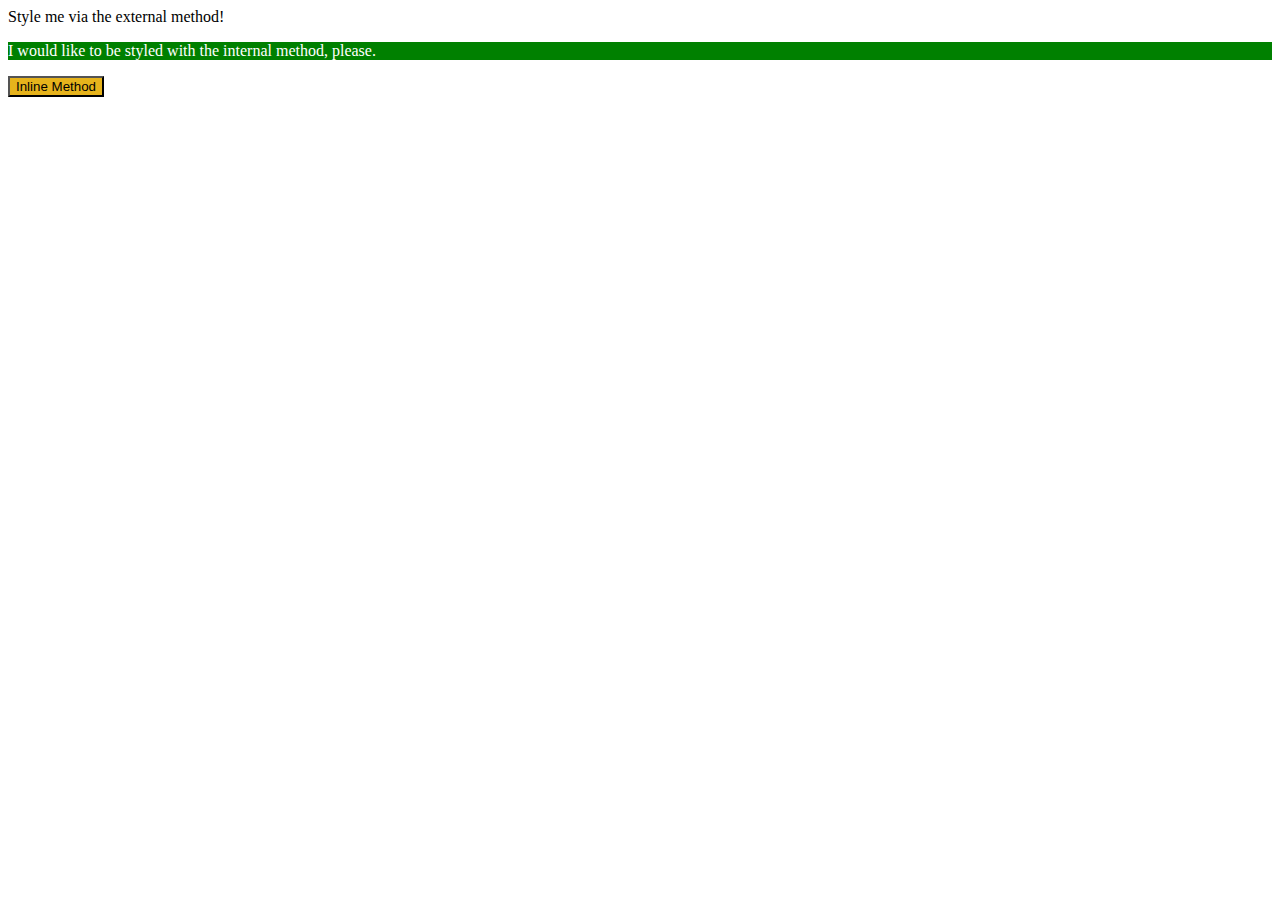
==== foundations/01-css-methods/index.html @ 90f23426 "Ex1-3 Complete" ====
<!DOCTYPE html>
<html lang="en">
  <head>
    <meta charset="UTF-8" />
    <meta http-equiv="X-UA-Compatible" content="IE=edge" />
    <meta name="viewport" content="width=device-width, initial-scale=1.0" />
    <title>Methods for Adding CSS</title>
    <style rel"stylesheet" a href="styles.css"></style>
  </head>
  <body>
    <div>Style me via the external method!</div>
    <p style="color: white; background-color: green">
      I would like to be styled with the internal method, please.
    </p>
    <button style="background-color: rgb(230, 179, 28)">Inline Method</button>
  </body>
</html>
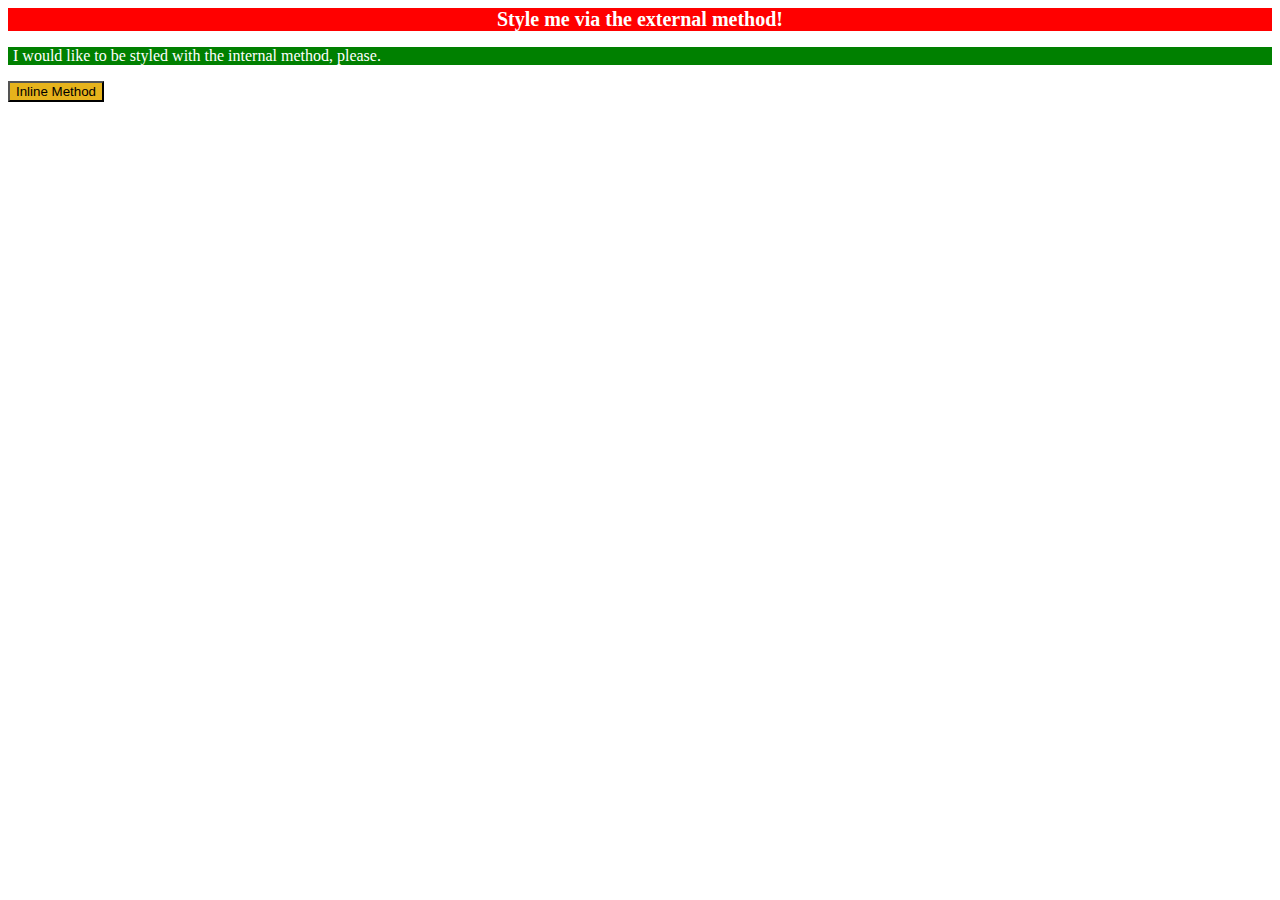
==== commit 976dc469: "Ex1-3 Complete" ====
--- a/foundations/01-css-methods/index.html
+++ b/foundations/01-css-methods/index.html
@@ -5,13 +5,19 @@
     <meta http-equiv="X-UA-Compatible" content="IE=edge" />
     <meta name="viewport" content="width=device-width, initial-scale=1.0" />
     <title>Methods for Adding CSS</title>
-    <style rel"stylesheet" a href="styles.css"></style>
+    <link rel="stylesheet" href="styles.css" />
+
+    <style>
+      p {
+        background: green;
+        color: white;
+        padding-left: 5px;
+      }
+    </style>
   </head>
   <body>
     <div>Style me via the external method!</div>
-    <p style="color: white; background-color: green">
-      I would like to be styled with the internal method, please.
-    </p>
+    <p>I would like to be styled with the internal method, please.</p>
     <button style="background-color: rgb(230, 179, 28)">Inline Method</button>
   </body>
 </html>
--- a/foundations/01-css-methods/styles.css
+++ b/foundations/01-css-methods/styles.css
@@ -0,0 +1,7 @@
+div {
+  color: white;
+  background-color: red;
+  font-weight: bold;
+  font-size: 20px;
+  text-align: center;
+}
